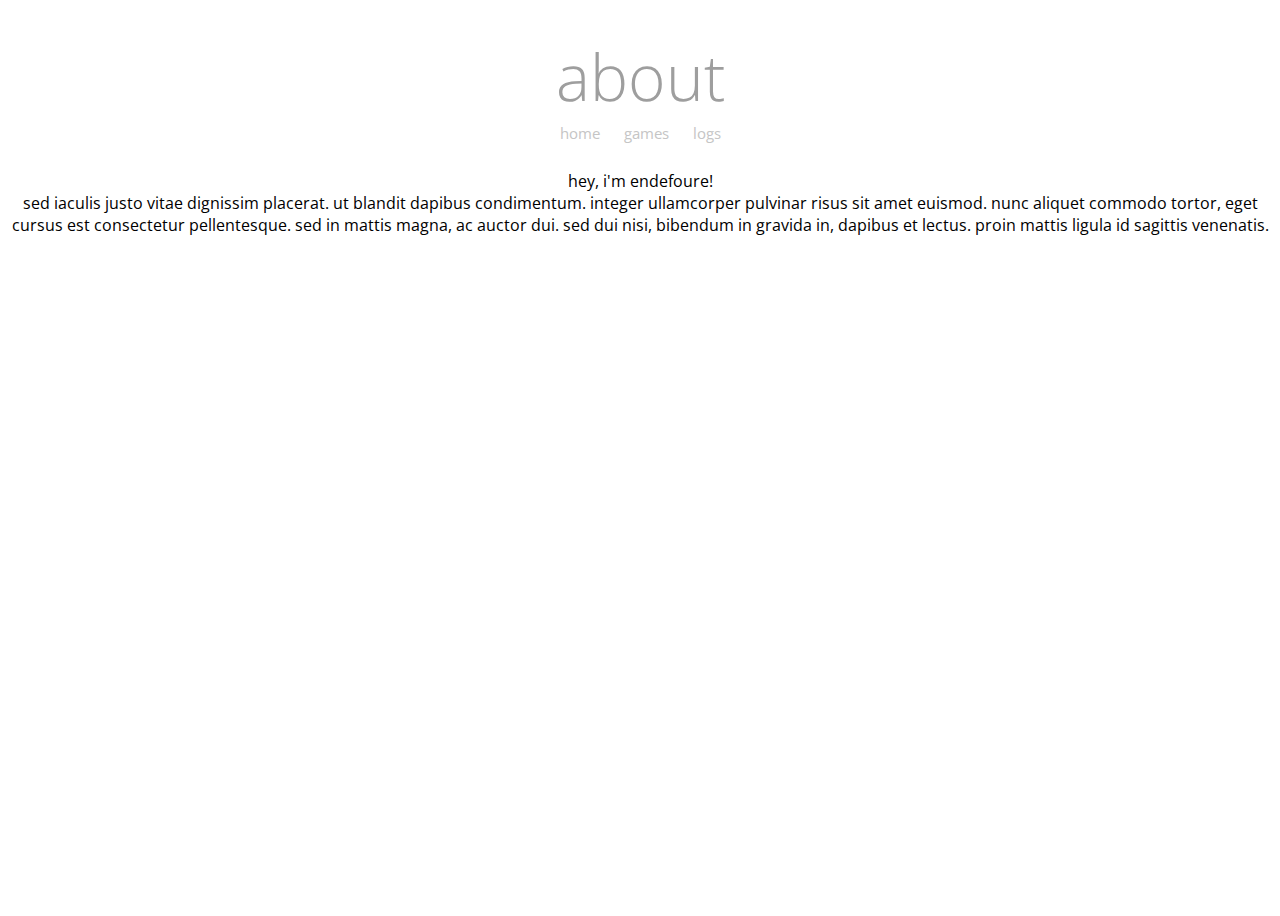
==== about/index.html @ f12dee85 "Rename about.html to index.html" ====
<link href="https://fonts.googleapis.com/css2?family=Open+Sans:wght@300&display=swap" rel="stylesheet">

<!DOCTYPE html>
<html>


    <head>
        <link href="https://fonts.googleapis.com/css2?family=Open+Sans:wght@800&display=swap" rel="stylesheet">
        <link rel="stylesheet" href="../styles.css">
        <script src="index.js"></script>
    </head>

    <body>       
        <meta content="width=device-width, initial-scale=1" name="viewport" />

        <h1>about</h1>

        <ul class="nav">
            <li><a href="../index.html">home</a></li>
            <li><a href="/games/">games</a></li>
            <li><a href="/logs/">logs</a></li>
          </ul>

        <p>
            hey, i'm endefoure! <br>
            sed iaculis justo vitae dignissim placerat. ut blandit dapibus condimentum. 
            integer ullamcorper pulvinar risus sit amet euismod. nunc aliquet commodo tortor, 
            eget cursus est consectetur pellentesque. sed in mattis magna, ac auctor dui. sed dui nisi, 
            bibendum in gravida in, dapibus et lectus. proin mattis ligula id sagittis venenatis.
        </p>

    </body>

</html>
---- styles.css ----
@media only screen and (min-width: 600px) {
    body {
        background-color: #ffffff;
        height: 100%;
        font-family: 'Open Sans', sans-serif;
        text-align: center
    }
      
    h1 {
        padding-top: 2%;
        font-size: 5vw;
        color: #9E9E9E;
        font-weight: 300;
    }
    
    .nav{
        list-style:none;
        margin-top: -4%;
        font-size: 1.2vw;
        padding:0;
        text-align:center;
    }
  }

  @media only screen and (max-width: 600px) {
    body {
        background-color: #ffffff;
        height: 100%;
        font-family: 'Open Sans', sans-serif;
        text-align: center
    }
      
    h1 {
        padding-top: 2%;
        font-size: 10vw;
        color: #9E9E9E;
        font-weight: 300;
    }
    
    .nav{
        list-style:none;
        margin-top:-30px;
        font-size: 4vw;
        padding:0;
        text-align:center;
    }
  }

span {
    border-right: .05em solid;
    animation: caret 1s steps(1) infinite;
}
  
@keyframes caret {
    50% {
        border-color: transparent;
    }
}


.nav li{
    display:inline;
}
.nav a{
    display:inline-block;
    padding:10px;
}

a { 
    color:#c5c5c5;
    text-decoration:none;
}

a:hover, a:focus {
    text-decoration:underline;
}
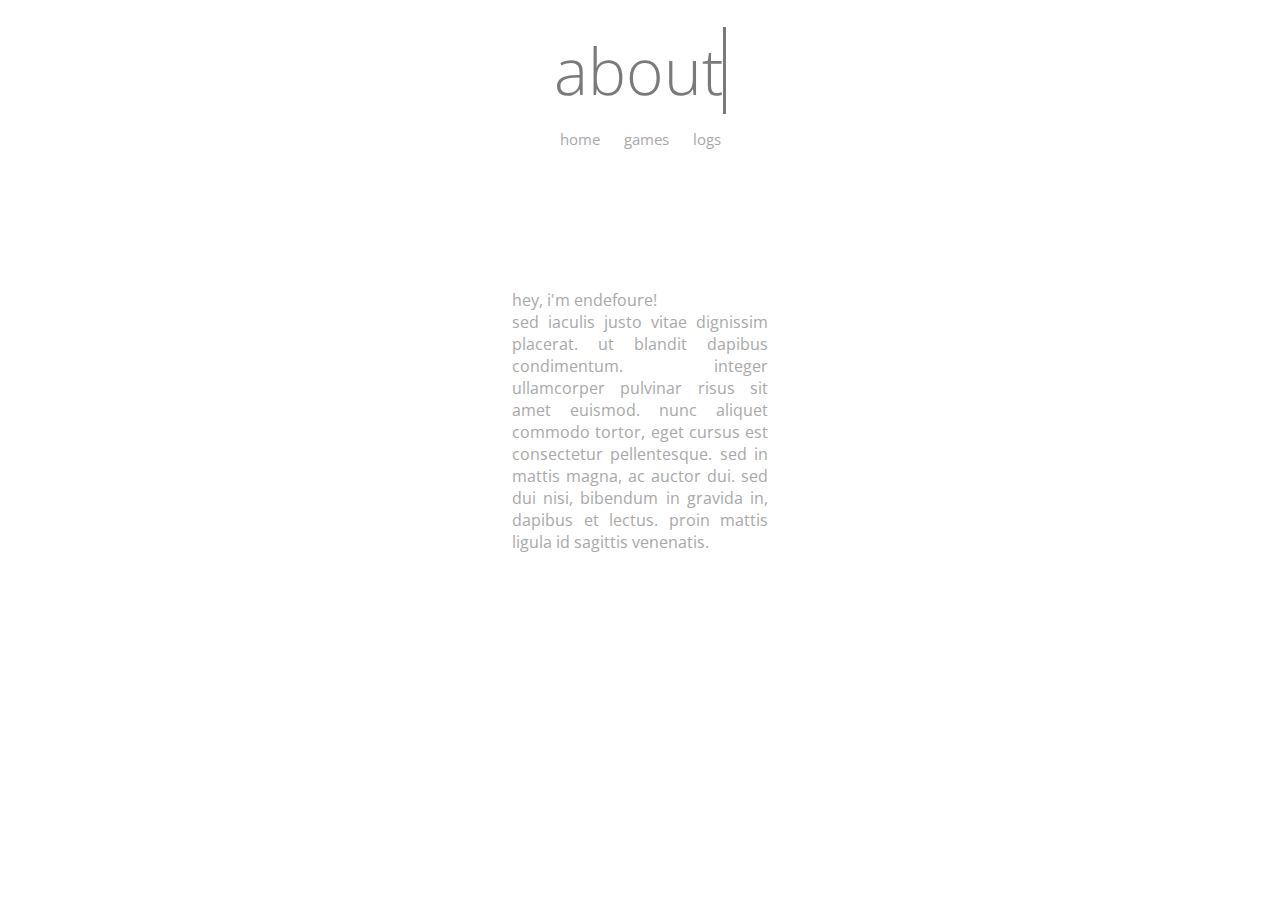
==== commit ca87c8fb: "Add files via upload" ====
--- a/about/index.html
+++ b/about/index.html
@@ -1,35 +1,40 @@
-<link href="https://fonts.googleapis.com/css2?family=Open+Sans:wght@300&display=swap" rel="stylesheet">
-
-<!DOCTYPE html>
-<html>
-
-
-    <head>
-        <link href="https://fonts.googleapis.com/css2?family=Open+Sans:wght@800&display=swap" rel="stylesheet">
-        <link rel="stylesheet" href="../styles.css">
-        <script src="index.js"></script>
-    </head>
-
-    <body>       
-        <meta content="width=device-width, initial-scale=1" name="viewport" />
-
-        <h1>about</h1>
-
-        <ul class="nav">
-            <li><a href="../index.html">home</a></li>
-            <li><a href="/games/">games</a></li>
-            <li><a href="/logs/">logs</a></li>
-          </ul>
-
-        <p>
-            hey, i'm endefoure! <br>
-            sed iaculis justo vitae dignissim placerat. ut blandit dapibus condimentum. 
-            integer ullamcorper pulvinar risus sit amet euismod. nunc aliquet commodo tortor, 
-            eget cursus est consectetur pellentesque. sed in mattis magna, ac auctor dui. sed dui nisi, 
-            bibendum in gravida in, dapibus et lectus. proin mattis ligula id sagittis venenatis.
-        </p>
-
-    </body>
-
-</html>
-
+<link href="https://fonts.googleapis.com/css2?family=Open+Sans:wght@300&display=swap" rel="stylesheet">
+
+<!DOCTYPE html>
+<html>
+
+
+    <head>
+        <script src="../index.js"></script>
+
+        <link href="https://fonts.googleapis.com/css2?family=Open+Sans:wght@800&display=swap" rel="stylesheet">
+        <link rel="stylesheet" href="../styles.css">
+    </head>
+
+    <body>       
+        <meta content="width=device-width, initial-scale=1" name="viewport" />
+
+        <h1>about</h1>
+
+        <ul class="nav">
+            <li><a href="../index.html">home</a></li>
+            <li><a href="/games/">games</a></li>
+            <li><a href="/logs/">logs</a></li>
+        </ul>
+
+        <p>
+            hey, i'm endefoure! <br>
+            sed iaculis justo vitae dignissim placerat. ut blandit dapibus condimentum. 
+            integer ullamcorper pulvinar risus sit amet euismod. nunc aliquet commodo tortor, 
+            eget cursus est consectetur pellentesque. sed in mattis magna, ac auctor dui. sed dui nisi, 
+            bibendum in gravida in, dapibus et lectus. proin mattis ligula id sagittis venenatis.
+        </p>
+
+        <script>
+            var dataText = ['about']
+        </script>
+
+    </body>
+
+</html>
+
--- a/styles.css
+++ b/styles.css
@@ -1,57 +1,85 @@
 
+body {
+    background-color: #ffffff;
+    height: 100%;
+    font-family: 'Open Sans', sans-serif;
+    text-align: center
+}
+
+h1 {
+    font-size: 5vw;
+    color: #7a7a7a;
+    font-weight: 300;
+    padding-top: 1.5%;
+}
+
+.nav{
+    list-style:none;
+    padding:0;
+    text-align:center;
+}
+
+p {
+    font-family: 'Open Sans', sans-serif;
+    color:#a8a8a8;
+    text-align: justify;
+    position: absolute;
+    left: 50%;
+    top: 45%;
+    transform: translate(-50%, -50%);
+  }
+
+ion-icon {
+    font-size: 4vh;
+    margin-right:10px;
+}
+
+.banner {
+    width: 45vh;
+    border-radius: 20px;
+    border: 2px solid #a8a8a8;
+    padding: 5px;
+    margin-bottom: 10px;
+}
 
 @media only screen and (min-width: 600px) {
-    body {
-        background-color: #ffffff;
-        height: 100%;
-        font-family: 'Open Sans', sans-serif;
-        text-align: center
-    }
+
       
     h1 {
-        padding-top: 2%;
         font-size: 5vw;
-        color: #9E9E9E;
-        font-weight: 300;
     }
     
     .nav{
-        list-style:none;
-        margin-top: -4%;
+        margin-top: -3%;
         font-size: 1.2vw;
-        padding:0;
-        text-align:center;
     }
+
+    p {
+        width: 20vw;
+      }
   }
 
-  @media only screen and (max-width: 600px) {
-    body {
-        background-color: #ffffff;
-        height: 100%;
-        font-family: 'Open Sans', sans-serif;
-        text-align: center
-    }
-      
+@media only screen and (max-width: 800px) {
+ 
     h1 {
-        padding-top: 2%;
         font-size: 10vw;
-        color: #9E9E9E;
-        font-weight: 300;
     }
     
     .nav{
-        list-style:none;
-        margin-top:-30px;
+        margin-top:-7%;
         font-size: 4vw;
-        padding:0;
-        text-align:center;
     }
+
+    p {
+        width: 60vw;
+      }
   }
 
 span {
     border-right: .05em solid;
     animation: caret 1s steps(1) infinite;
 }
+
   
 @keyframes caret {
     50% {
@@ -66,13 +94,15 @@
 .nav a{
     display:inline-block;
     padding:10px;
-}
-
-a { 
-    color:#c5c5c5;
+        color:#a8a8a8;
     text-decoration:none;
 }
 
-a:hover, a:focus {
+.icons { 
+    color:#a8a8a8;
+    text-decoration:none;
+}
+
+.nav a:hover, a:focus {
     text-decoration:underline;
 }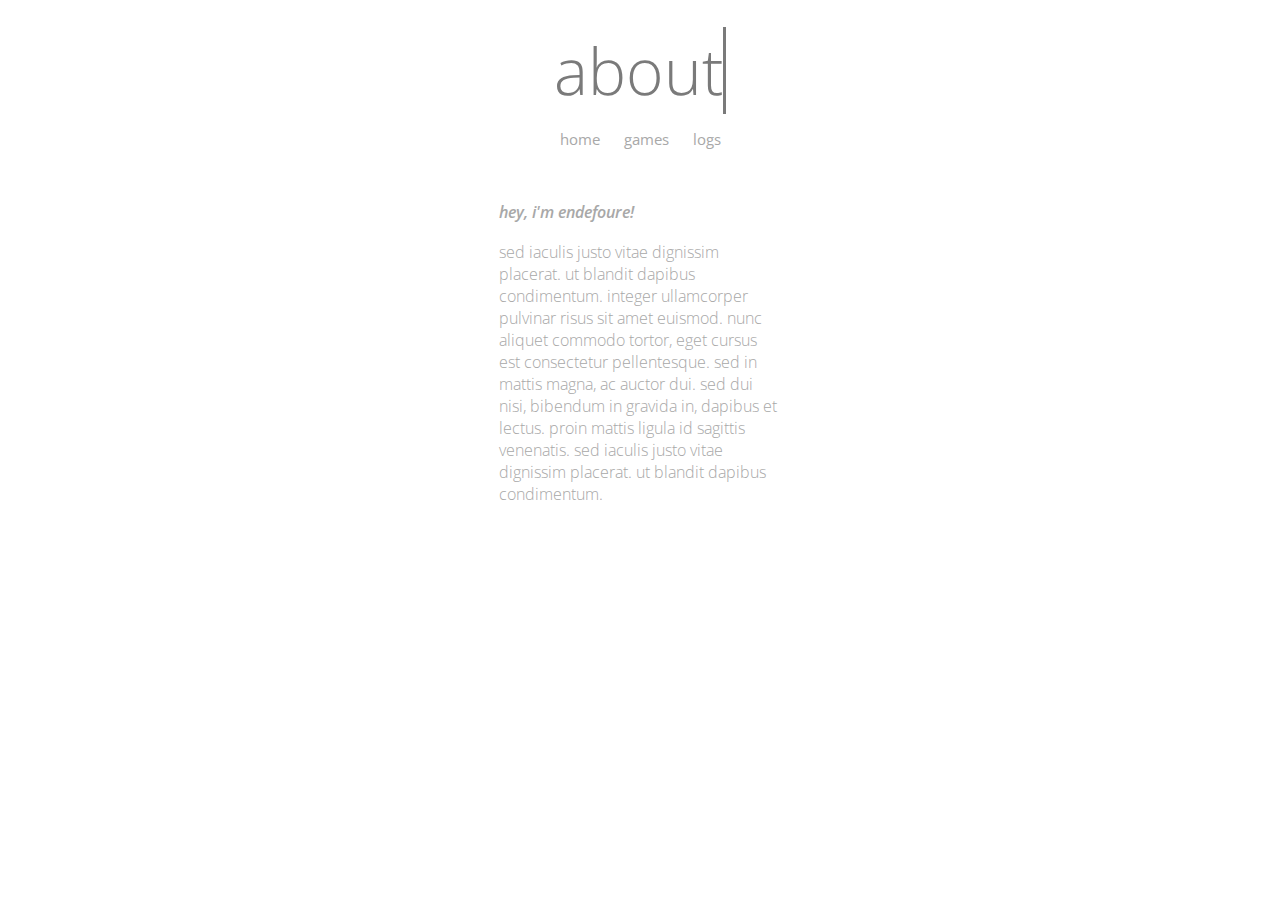
==== commit a9dce95c: "Add files via upload" ====
--- a/about/index.html
+++ b/about/index.html
@@ -7,7 +7,7 @@
     <head>
         <script src="../index.js"></script>
 
-        <link href="https://fonts.googleapis.com/css2?family=Open+Sans:wght@800&display=swap" rel="stylesheet">
+        <link href="https://fonts.googleapis.com/css2?family=Open+Sans:ital,wght@1,300;1,600&display=swap" rel="stylesheet">
         <link rel="stylesheet" href="../styles.css">
     </head>
 
@@ -22,13 +22,17 @@
             <li><a href="/logs/">logs</a></li>
         </ul>
 
+        <p class="update" style="font-weight: 600; font-style: italic;">
+            hey, i'm endefoure!
+        </p><br>
         <p>
-            hey, i'm endefoure! <br>
             sed iaculis justo vitae dignissim placerat. ut blandit dapibus condimentum. 
             integer ullamcorper pulvinar risus sit amet euismod. nunc aliquet commodo tortor, 
             eget cursus est consectetur pellentesque. sed in mattis magna, ac auctor dui. sed dui nisi, 
             bibendum in gravida in, dapibus et lectus. proin mattis ligula id sagittis venenatis.
+            sed iaculis justo vitae dignissim placerat. ut blandit dapibus condimentum. 
         </p>
+
 
         <script>
             var dataText = ['about']
--- a/styles.css
+++ b/styles.css
@@ -1,12 +1,12 @@
 
 body {
     background-color: #ffffff;
-    height: 100%;
     font-family: 'Open Sans', sans-serif;
-    text-align: center
+    text-align: center;
 }
 
 h1 {
+    text-align: center;
     font-size: 5vw;
     color: #7a7a7a;
     font-weight: 300;
@@ -17,17 +17,48 @@
     list-style:none;
     padding:0;
     text-align:center;
+    padding-bottom: 2%;
 }
+
 
 p {
     font-family: 'Open Sans', sans-serif;
+    font-weight: 300;
     color:#a8a8a8;
-    text-align: justify;
-    position: absolute;
-    left: 50%;
-    top: 45%;
-    transform: translate(-50%, -50%);
-  }
+    text-align: left;
+    display: inline-block;
+}
+
+.paragraphlist {
+    margin-top: -1.5%;
+    font-family: 'Open Sans', sans-serif;
+    font-weight: 300;
+    color:#a8a8a8;
+    text-align: left;
+    display: inline-block;
+}
+
+.update {
+    padding-top: 0%;
+    margin-top: 0%;
+    margin-bottom: 0.2%;
+    font-family: 'Open Sans', sans-serif;
+    font-weight: 300;
+    color:#a8a8a8;
+    text-align: left;
+}
+
+.borderdiv {
+    border-radius: 20px;
+    border: 2px solid #a8a8a8;
+    padding: 5px;
+    margin-bottom: 10px;
+    margin: 0 auto;
+}
+
+strong {
+    font-weight: 600;
+}
 
 ion-icon {
     font-size: 4vh;
@@ -55,11 +86,20 @@
     }
 
     p {
-        width: 20vw;
-      }
+        width: 22vw;
+    }
+
+    .paragraphlist {
+        width: 19vw;
+    }
+
+    .borderdiv {
+        width: 22vw;
+    }
+
   }
 
-@media only screen and (max-width: 800px) {
+@media only screen and (max-width: 1200px) {
  
     h1 {
         font-size: 10vw;
@@ -72,10 +112,18 @@
 
     p {
         width: 60vw;
-      }
-  }
+    }
 
-span {
+    .paragraphlist {
+        width: 50vw;
+    }
+
+    .borderdiv {
+        width: 60vw;
+    }
+}
+
+.title  {
     border-right: .05em solid;
     animation: caret 1s steps(1) infinite;
 }
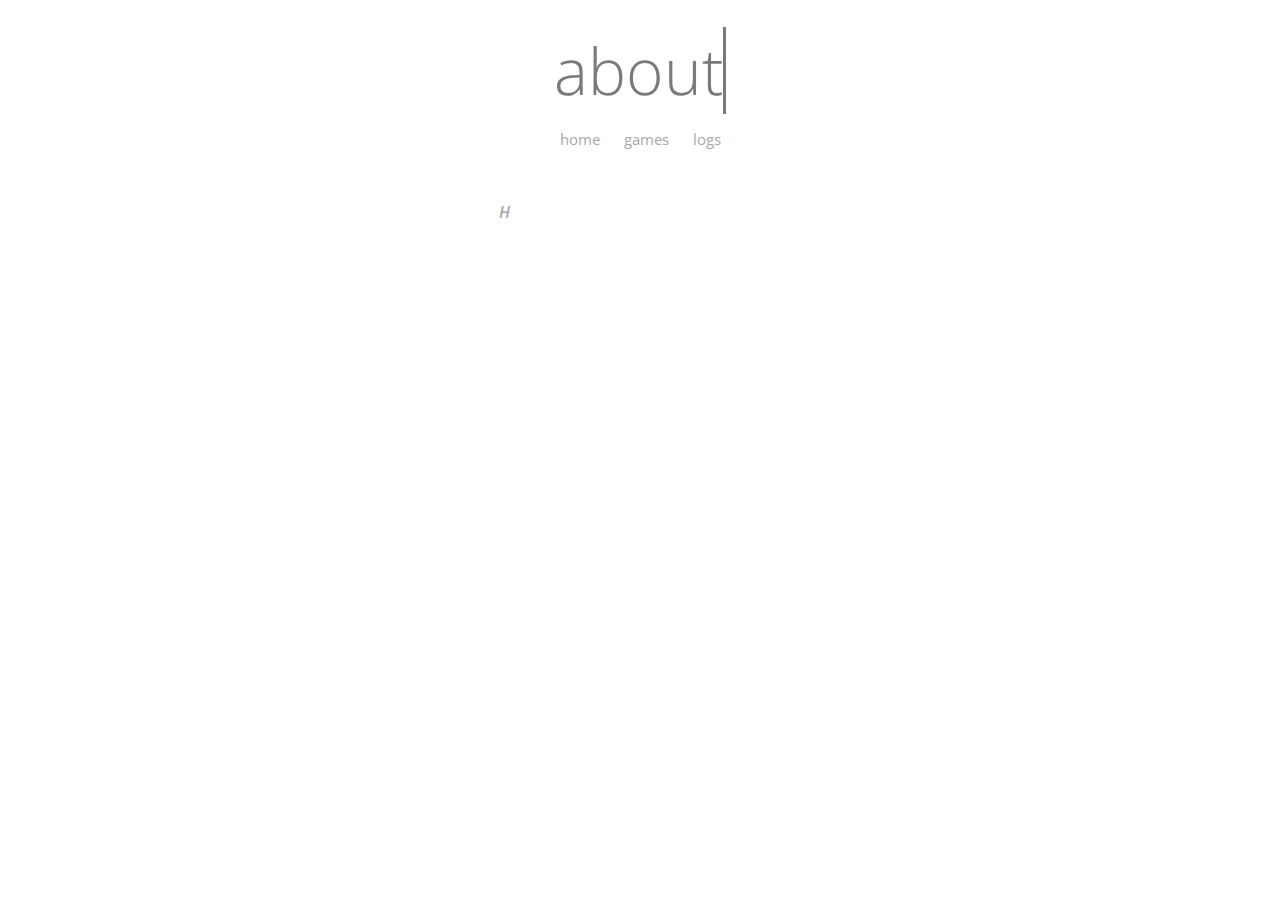
==== commit e3d8a9d7: "Update index.html" ====
--- a/about/index.html
+++ b/about/index.html
@@ -23,14 +23,10 @@
         </ul>
 
         <p class="update" style="font-weight: 600; font-style: italic;">
-            hey, i'm endefoure!
+            H
         </p><br>
         <p>
-            sed iaculis justo vitae dignissim placerat. ut blandit dapibus condimentum. 
-            integer ullamcorper pulvinar risus sit amet euismod. nunc aliquet commodo tortor, 
-            eget cursus est consectetur pellentesque. sed in mattis magna, ac auctor dui. sed dui nisi, 
-            bibendum in gravida in, dapibus et lectus. proin mattis ligula id sagittis venenatis.
-            sed iaculis justo vitae dignissim placerat. ut blandit dapibus condimentum. 
+            
         </p>
 
 
--- a/styles.css
+++ b/styles.css
@@ -61,19 +61,26 @@
 }
 
 ion-icon {
+    text-align: left;
     font-size: 4vh;
     margin-right:10px;
 }
 
 .banner {
-    width: 45vh;
     border-radius: 20px;
     border: 2px solid #a8a8a8;
     padding: 5px;
     margin-bottom: 10px;
 }
 
-@media only screen and (min-width: 600px) {
+.teaser {
+    position:absolute;
+    bottom:0;
+    width:100%;
+    padding-bottom: 7%;
+}
+
+@media only screen and (min-width: 1100px) {
 
       
     h1 {
@@ -93,13 +100,21 @@
         width: 19vw;
     }
 
+    .banner {
+        width: 22vw;
+    }
+
     .borderdiv {
         width: 22vw;
     }
 
+    .teaserimg{
+        width: 800px;
+    }
+
   }
 
-@media only screen and (max-width: 1200px) {
+@media only screen and (max-width: 1100px) {
  
     h1 {
         font-size: 10vw;
@@ -118,8 +133,16 @@
         width: 50vw;
     }
 
+    .banner {
+        width: 60vw;
+    }
+
     .borderdiv {
         width: 60vw;
+    }
+
+    .teaserimg{
+        width: 85vw;
     }
 }
 
@@ -153,4 +176,4 @@
 
 .nav a:hover, a:focus {
     text-decoration:underline;
-}+}
